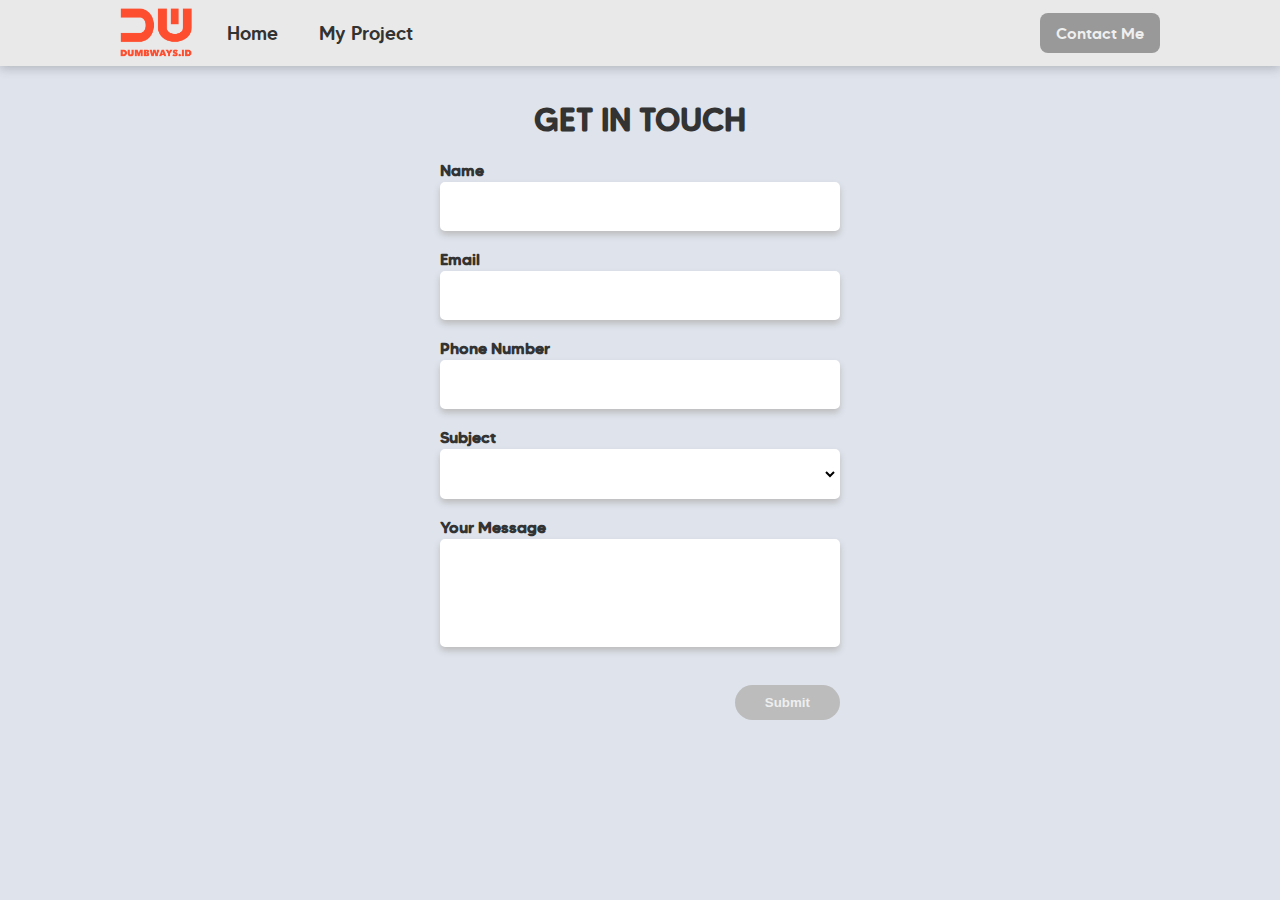
==== views/contact.html @ afb8dc0f "first commit" ====
<!DOCTYPE html>
<html lang="en">
<head>
    <title>Dumbways Day 7 Task</title>
    <link rel="stylesheet" href="../public/css/contact.css">
    <link rel="stylesheet" href="../public/css/font.css">
    <link rel="stylesheet" href="../public/css/body.css">
    <link rel="stylesheet" href="../public/css/navigasi.css">
    <link rel="icon" type="image/x-icon" href="favicon/favicon.ico">
</head>
<body>
    <nav>
        <div class="kotakNav">
            <div class="navLeft">
                <ul>
                    <li>
                        <a href="/"><img src="../public/img/dumbways.png" alt="Dumbways Logo" class="logo"></a>
                    </li>
                    <li>
                        <a href="/">Home</a>
                    </li>
                    <li>
                        <a href="/project">My Project</a>
                    </li>
                </ul>
            </div>
        
            <div class="contact">
                <div  style="background-color: #999;">
                    <a>Contact Me</a>
                </div>
            </div>
        </div>
    </nav>

    <Header>
        <h1>GET IN TOUCH</h1>
    </Header>

    <form>
        <div>
            <label>
                Name
                <input type="text" class="nama">
            </label>
        </div>
        <div>
            <label>
                Email
                <input type="email" class="email">
            </label>
        </div>
        <div>
            <label>
                Phone Number
                <input type="text" class="phone">
            </label>
        </div>
        <div>
            <label>
                Subject
                <select class="subject">
                    <option></option>
                    <option>HTML</option>
                    <option>CSS</option>
                    <option>JavaScript</option>
                    <option>Go-Lang</option>
                </select>
            </label>
        </div>
        <div>
            <label>
                Your Message
                <textarea name="" class="message" cols="30" rows="4"></textarea>
            </label>
        </div>
        <div class="submit">
            <button type="button">Submit</button>
        </div>
    </form>
    <script src="js/contact.js"></script>
    <script src="js/requiredForContactForm.js"></script>
</body>
</html>
---- public/css/contact.css ----
header {
    width: 400px;
    margin: 100px auto 0;
    text-align: center;
}

h1 {
    font-weight: bolder;
}


form {
    width: 400px;
    margin: 20px auto;
    font-weight: bold;
}

input, select, textarea {
    width: 100%;
    box-sizing: border-box;
    border: 2px solid rgb(255, 255, 255);
    border-radius: 5px;
    margin: 2px 0 18px;
    padding: 12px 18px;
    box-shadow: 0 4px 6px rgb(189, 189, 189);
    font-size: 1.1rem;
}

::placeholder{
    color: red;
}

select {
    background-color: white;
}

textarea {
    resize: none;
}

.submit {
    display: flex;
    flex-direction: row-reverse;
}

button {
    background-color: #bcbcbc;
    color: #eee;
    border: none;
    border-radius: 50px;
    padding: 10px 30px;
    margin: 16px 0 0;
    font-weight: bold;
}
---- public/css/font.css ----
@font-face {
    font-family: 'made_tommy_softblack';
    src: url(../font/made_tommy_soft_black-webfont.woff) format('woff');
    font-weight: normal;
    font-style: normal;

}


@font-face {
    font-family: 'made_tommy_softbold';
    src: url(../font/made_tommy_soft_bold-webfont.woff) format('woff');
    font-weight: normal;
    font-style: normal;

}


@font-face {
    font-family: 'made_tommy_softextrabold';
    src: url(../font/made_tommy_soft_extrabold-webfont.woff) format('woff');
    font-weight: normal;
    font-style: normal;

}


@font-face {
    font-family: 'made_tommy_softlight';
    src: url(../font/made_tommy_soft_light-webfont.woff) format('woff');
    font-weight: normal;
    font-style: normal;

}


@font-face {
    font-family: 'made_tommy_softmedium';
    src: url(../font/made_tommy_soft_medium-webfont.woff) format('woff');
    font-weight: normal;
    font-style: normal;

}


@font-face {
    font-family: 'made_tommy_softregular';
    src: url(../font/made_tommy_soft_regular-webfont.woff) format('woff');
    font-weight: normal;
    font-style: normal;

}


@font-face {
    font-family: 'made_tommy_softthin';
    src: url(../font/made_tommy_soft_thin-webfont.woff) format('woff');
    font-weight: normal;
    font-style: normal;

}
---- public/css/body.css ----
* {
    margin: 0;
    padding: 0;
    text-decoration: none;
}

body {
    font-family: 'made_tommy_softmedium';
    color: #333;
    background-color: rgb(222, 227, 236);
    overflow-y: scroll;
}
---- public/css/navigasi.css ----
nav {
    width: 100%;
    background-color: rgb(233, 233, 233);
    position: fixed;
    top: 0;
    box-shadow: 0 2px 10px rgba(65, 65, 65, 0.3);
    z-index: 9999;
}

.kotakNav {
    max-width: 1080px;
    min-width: 940px;
    margin: 0 auto;
    padding: 8px 20px 8px 20px;
    box-sizing: border-box;
    display: flex;
    justify-content: space-between;
    background-color: rgb(233, 233, 233);
}

.navLeft ul {
    display: flex;
    list-style: none;
    align-items: center;
    min-width: 300px;
}

.navLeft ul:nth-child(1) li:nth-child(1){
    width: 24%;
}

.navLeft ul:nth-child(1) li:nth-child(2){
    width: 40%;
    text-align: center;
}

.navLeft ul:nth-child(1) li:nth-child(3){
    width: 36%;
    text-align: center;
}

.navLeft li a {
    color: #333;
    font-size: 1.2rem;
}

.navLeft li a:hover {
    color: #999;
}

.navLeft li:nth-child(1) a {
    display: block;
    height: 50px;
    background-color: rgb(233, 233, 233);
}
.logo {
    height: 100%;
}


.contact {
    display: flex;
    flex: 50%;
    justify-content: flex-end;
    align-items: center;
}

.contact div {
    background-color: orangered;
    padding: 10px 16px;
    border-radius: 8px;
}

.contact div:hover {
    background-color: #999;
}

.contact div a {
    color: #efefef;
}
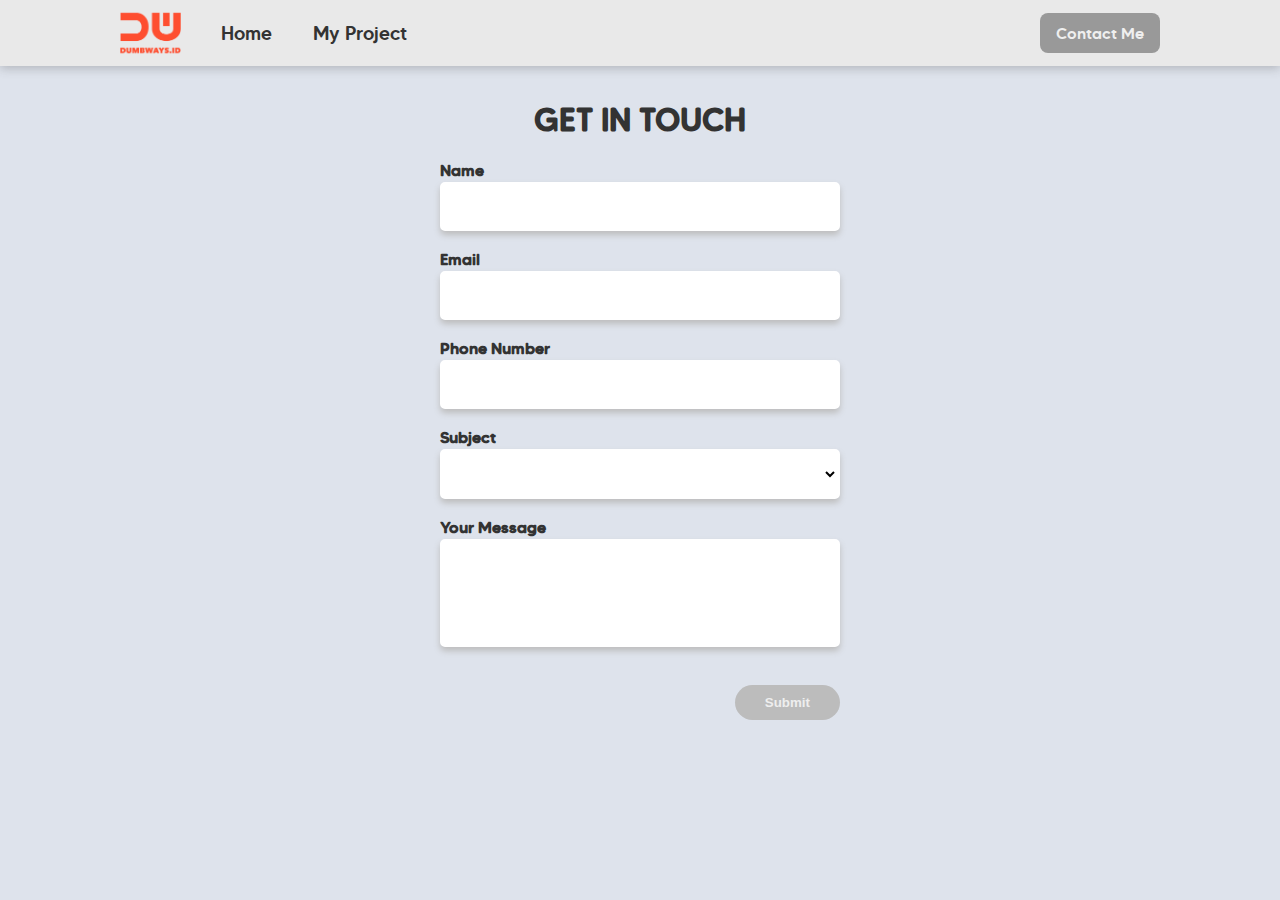
==== commit 9699f45a: "menambahkan fungsi chek Technology dan fungsi penghitung durasi" ====
--- a/views/contact.html
+++ b/views/contact.html
@@ -1,7 +1,7 @@
 <!DOCTYPE html>
 <html lang="en">
 <head>
-    <title>Dumbways Day 7 Task</title>
+    <title>Dumbways Day 8 Task</title>
     <link rel="stylesheet" href="../public/css/contact.css">
     <link rel="stylesheet" href="../public/css/font.css">
     <link rel="stylesheet" href="../public/css/body.css">
--- a/public/css/navigasi.css
+++ b/public/css/navigasi.css
@@ -30,12 +30,12 @@
 }
 
 .navLeft ul:nth-child(1) li:nth-child(2){
-    width: 40%;
+    width: 36%;
     text-align: center;
 }
 
 .navLeft ul:nth-child(1) li:nth-child(3){
-    width: 36%;
+    width: 40%;
     text-align: center;
 }
 
